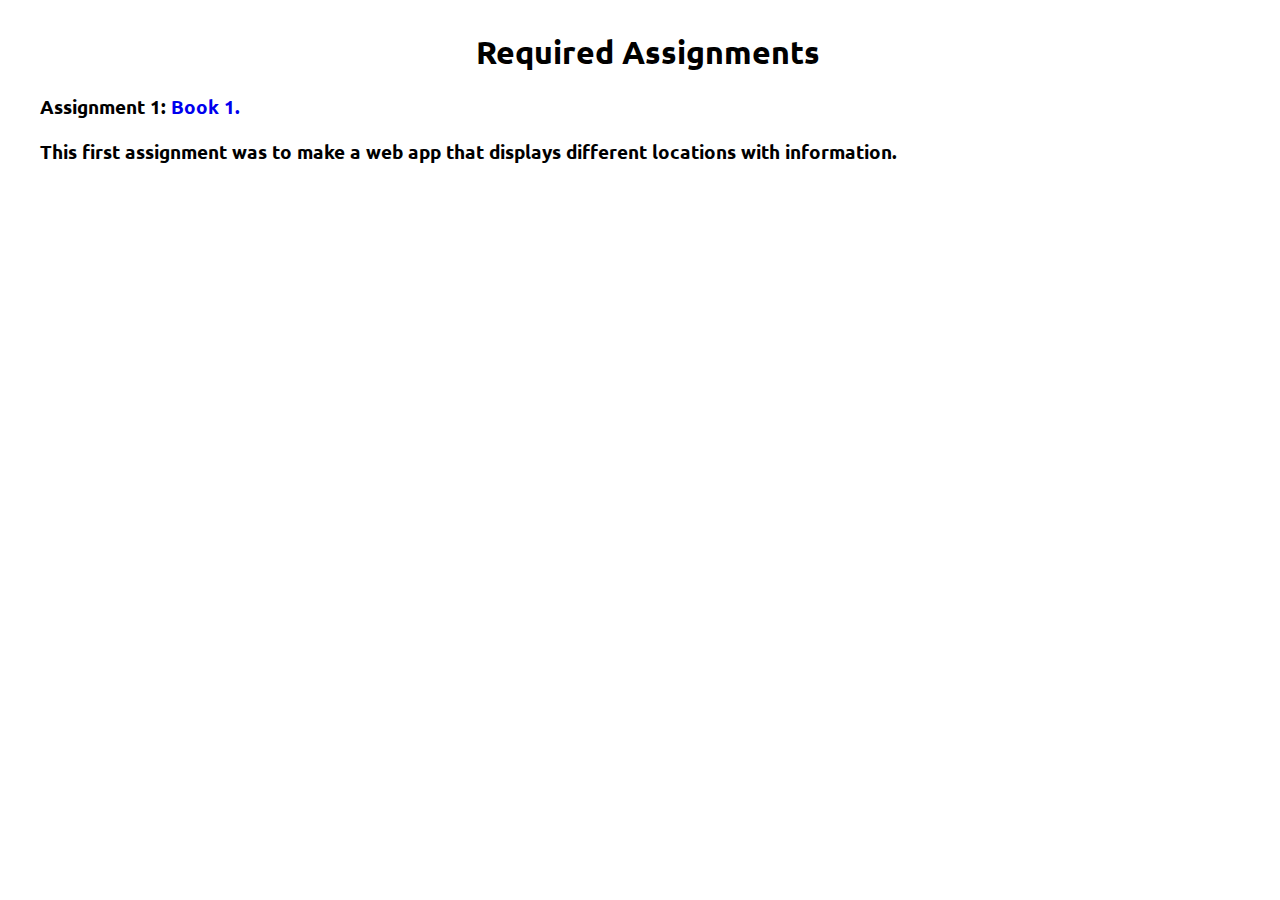
==== reqa.html @ 033eb794 "Deleted the web1 folder in order to make the website work" ====
<!DOCTYPE html>
<html lang="en">

<head>
    <meta charset="UTF-8">
    <meta name="viewport" content="width=device-width, initial-scale=1.0">
    <meta http-equiv="X-UA-Compatible" content="ie=edge">
    <link href="https://fonts.googleapis.com/css?family=Ubuntu" rel="stylesheet">
    <link href= "reqa.css" type="text/css" rel="stylesheet">
    <title>Required Assignments</title>
</head>

<body>
    <h1> Required Assignments</h1>

    <h3> Assignment 1:
        <a href="https://www.arcgis.com/apps/MapTour/index.html?appid=3f52782f4bf94a17b566d1ef65c5362c" target = "_blank">Book 1.</a> 
        <p>This first assignment was to make a web app that displays different locations with information.</p> 
    </h3>

</body>

</html>
---- reqa.css ----
body {
    width: 100%;
    height: 100%;
    font-family: 'Ubuntu', sans-serif;
}

h1 {
    text-align: center;
    margin-top: 2rem;
}

h3 {
    margin-left: 2rem;
}

a {
    text-decoration: none;
}
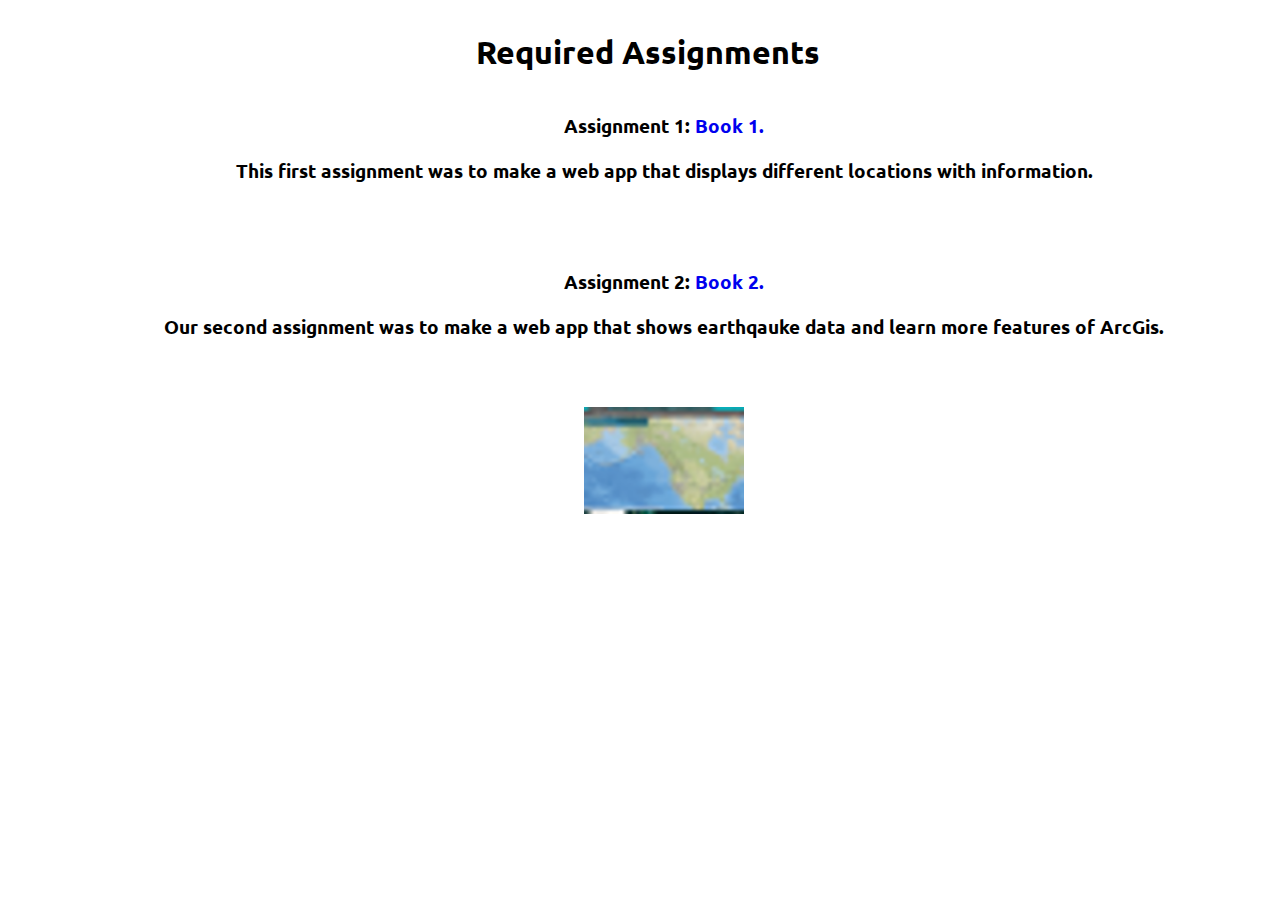
==== commit b0e11614: "Version containing Assignment: Book 2" ====
--- a/reqa.html
+++ b/reqa.html
@@ -13,11 +13,22 @@
 <body>
     <h1> Required Assignments</h1>
 
+    <div class = "content">
+
     <h3> Assignment 1:
         <a href="https://www.arcgis.com/apps/MapTour/index.html?appid=3f52782f4bf94a17b566d1ef65c5362c" target = "_blank">Book 1.</a> 
         <p>This first assignment was to make a web app that displays different locations with information.</p> 
     </h3>
 
+
+    <h3> Assignment 2: 
+        <a href= "https://www.arcgis.com/apps/View/index.html?appid=f5c183cf1a554da18d4c54f34820b4a9" target = "_balnk">Book 2.</a>
+        <p> Our second assignment was to make a web app that shows earthqauke data and learn more features of ArcGis.</p>
+    </h3>
+
+    <img id = "box" src = "2018-02-05 (1).png"/>
+</div>
+
 </body>
 
 </html>--- a/reqa.css
+++ b/reqa.css
@@ -9,8 +9,24 @@
     margin-top: 2rem;
 }
 
+.content {
+    display: flex;
+    margin-top: 1rem;
+    justify-content: center;
+    flex-direction: column;
+    align-items: center;
+}
+
+#box {
+    margin-left: 2rem;
+    width: 10rem;
+
+}
+
 h3 {
     margin-left: 2rem;
+    text-align: center;
+    margin-bottom: 3rem;
 }
 
 a {
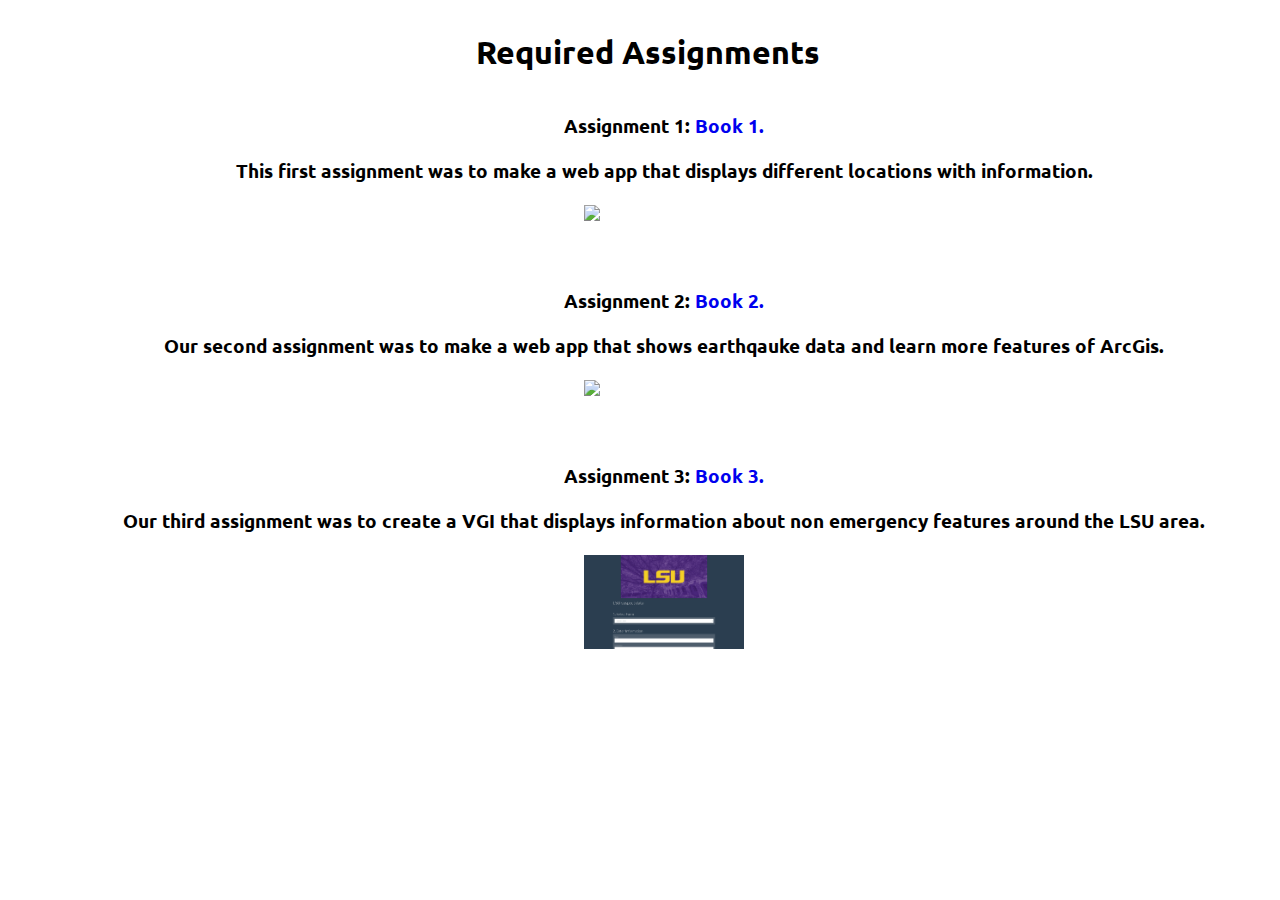
==== commit 9969c841: "Code Assignment 2" ====
--- a/reqa.html
+++ b/reqa.html
@@ -15,19 +15,28 @@
 
     <div class = "content">
 
-    <h3> Assignment 1:
-        <a href="https://www.arcgis.com/apps/MapTour/index.html?appid=3f52782f4bf94a17b566d1ef65c5362c" target = "_blank">Book 1.</a> 
-        <p>This first assignment was to make a web app that displays different locations with information.</p> 
-    </h3>
+        <h3> Assignment 1:
+            <a href="https://www.arcgis.com/apps/MapTour/index.html?appid=3f52782f4bf94a17b566d1ef65c5362c" target = "_blank" rel = "noopener noreferrer" >Book 1.</a> 
+            <p>This first assignment was to make a web app that displays different locations with information.</p> 
+        </h3>
+
+        <img class = "box" src = "2018-02-06 (2).png"/>
 
 
-    <h3> Assignment 2: 
-        <a href= "https://www.arcgis.com/apps/View/index.html?appid=f5c183cf1a554da18d4c54f34820b4a9" target = "_balnk">Book 2.</a>
-        <p> Our second assignment was to make a web app that shows earthqauke data and learn more features of ArcGis.</p>
-    </h3>
+        <h3> Assignment 2: 
+            <a href= "https://www.arcgis.com/apps/View/index.html?appid=f5c183cf1a554da18d4c54f34820b4a9" target = "_balnk">Book 2.</a>
+            <p> Our second assignment was to make a web app that shows earthqauke data and learn more features of ArcGis.</p>
+        </h3>
 
-    <img id = "box" src = "2018-02-05 (1).png"/>
-</div>
+        <img class = "box" src = "2018-02-05 (2).png"/>
+
+        <h3> Assignment 3:
+            <a href= "https://arcg.is/1rT8iL">Book 3.</a>
+            <p>Our third assignment was to create a VGI that displays information about non emergency features around the LSU area. </p>
+        </h3>
+
+        <img class = "box" src = "2018-02-19 (2).png" />
+    </div>
 
 </body>
 
--- a/reqa.css
+++ b/reqa.css
@@ -17,16 +17,16 @@
     align-items: center;
 }
 
-#box {
+.box {
     margin-left: 2rem;
     width: 10rem;
-
+    margin-bottom: 3rem;
+    margin-top: -1rem;
 }
 
 h3 {
     margin-left: 2rem;
     text-align: center;
-    margin-bottom: 3rem;
 }
 
 a {
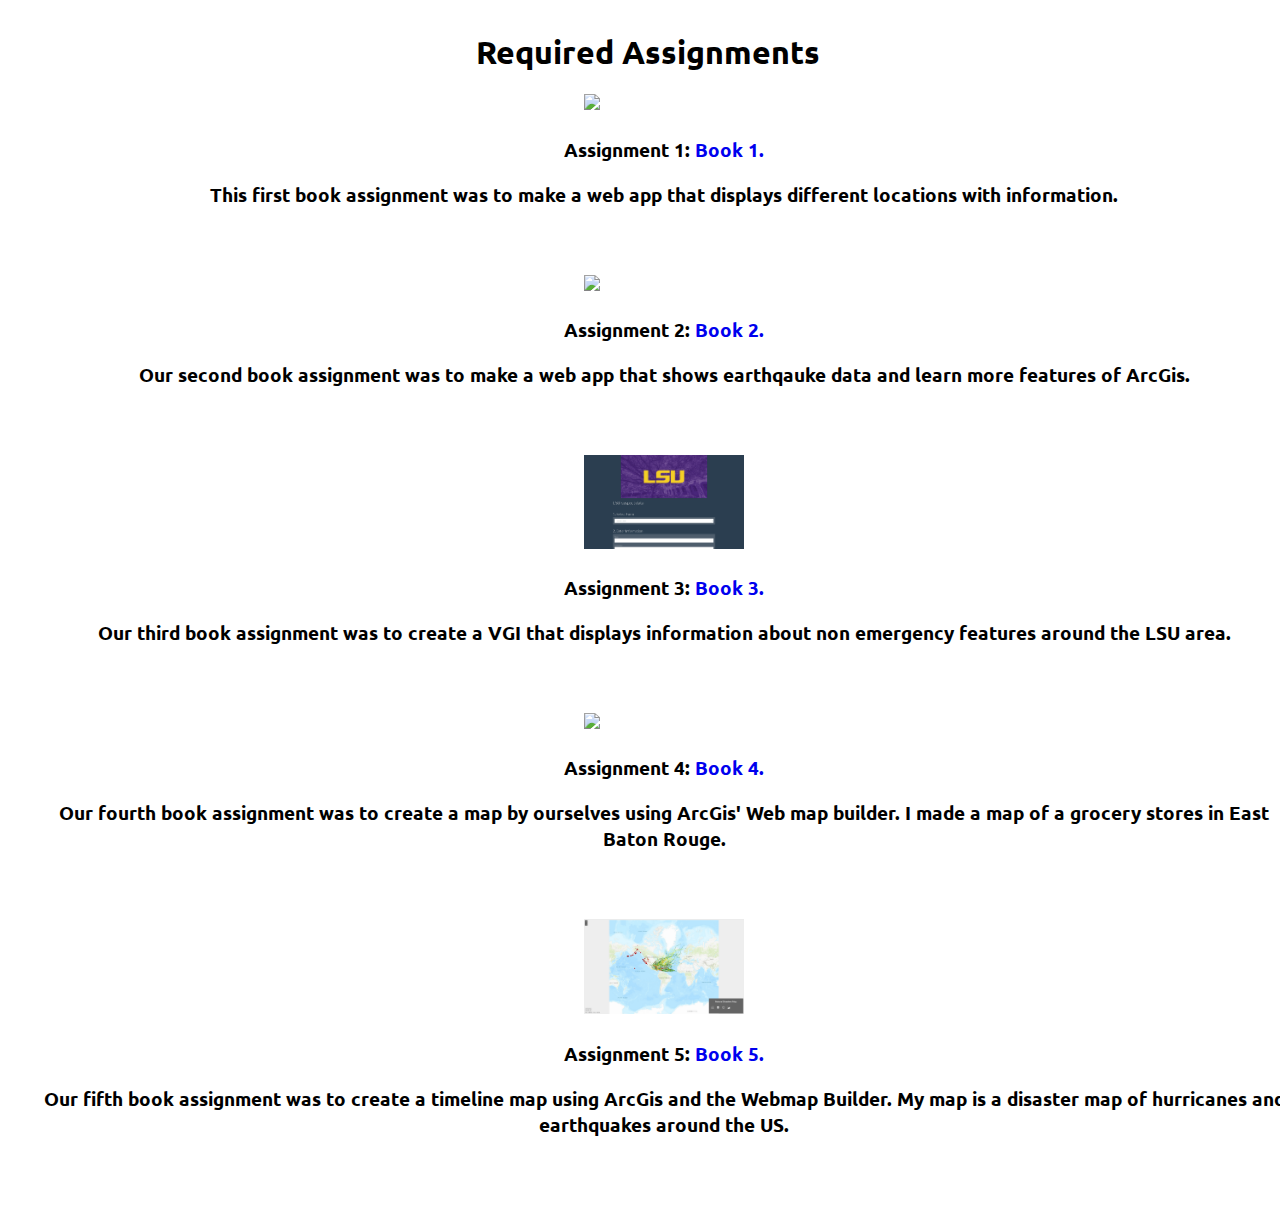
==== commit 79d5c741: "Book 4 Book 5 Code 3, 4 & 5" ====
--- a/reqa.html
+++ b/reqa.html
@@ -6,7 +6,7 @@
     <meta name="viewport" content="width=device-width, initial-scale=1.0">
     <meta http-equiv="X-UA-Compatible" content="ie=edge">
     <link href="https://fonts.googleapis.com/css?family=Ubuntu" rel="stylesheet">
-    <link href= "reqa.css" type="text/css" rel="stylesheet">
+    <link href="reqa.css" type="text/css" rel="stylesheet">
     <title>Required Assignments</title>
 </head>
 
@@ -14,28 +14,44 @@
     <h1> Required Assignments</h1>
 
     <div class = "content">
+        <!-- Assignment 1 -->
+        <img class="box" src="2018-02-06 (2).png" />
 
         <h3> Assignment 1:
             <a href="https://www.arcgis.com/apps/MapTour/index.html?appid=3f52782f4bf94a17b566d1ef65c5362c" target = "_blank" rel = "noopener noreferrer" >Book 1.</a> 
-            <p>This first assignment was to make a web app that displays different locations with information.</p> 
+            <p>This first book assignment was to make a web app that displays different locations with information.</p> 
         </h3>
-
-        <img class = "box" src = "2018-02-06 (2).png"/>
-
+        
+        <!--Assignment 2-->
+        <img class="box" src="2018-02-05 (2).png" />
 
         <h3> Assignment 2: 
             <a href= "https://www.arcgis.com/apps/View/index.html?appid=f5c183cf1a554da18d4c54f34820b4a9" target = "_balnk">Book 2.</a>
-            <p> Our second assignment was to make a web app that shows earthqauke data and learn more features of ArcGis.</p>
+            <p> Our second book assignment was to make a web app that shows earthqauke data and learn more features of ArcGis.</p>
         </h3>
-
-        <img class = "box" src = "2018-02-05 (2).png"/>
+        <!--Assignment 3-->
+        <img class="box" src="2018-02-19 (2).png" />
 
         <h3> Assignment 3:
             <a href= "https://arcg.is/1rT8iL">Book 3.</a>
-            <p>Our third assignment was to create a VGI that displays information about non emergency features around the LSU area. </p>
+            <p>Our third book assignment was to create a VGI that displays information about non emergency features around the LSU area. </p>
         </h3>
 
-        <img class = "box" src = "2018-02-19 (2).png" />
+        <!--Assignment 4 -->
+        <img class="box" src="2018-02-23 (2).png" />
+
+        <h3>Assignment 4:
+            <a href="https://johngeog4046.maps.arcgis.com/apps/webappviewer/index.html?id=8fc2f2d3cb3644579386848a32dd48b9">Book 4.</a>
+            <p>Our fourth book assignment was to create a map by ourselves using ArcGis' Web map builder. I made a map of a grocery stores in East Baton Rouge. </p>
+        </h3>
+
+        <!-- Assignment 5-->
+        <img class="box" src="2018-02-26 (2).png" />
+
+        <h3>Assignment 5:
+            <a href="https://johngeog4046.maps.arcgis.com/apps/webappviewer/index.html?id=083f821a018d4adb919bd0e8d39495ed"> Book 5. </a>
+            <p>Our fifth book assignment was to create a timeline map using ArcGis and the Webmap Builder. My map is a disaster map of hurricanes and earthquakes around the US.</p>
+        </h3>
     </div>
 
 </body>
--- a/reqa.css
+++ b/reqa.css
@@ -20,15 +20,16 @@
 .box {
     margin-left: 2rem;
     width: 10rem;
-    margin-bottom: 3rem;
-    margin-top: -1rem;
+    margin-bottom: 0.5rem;
 }
 
 h3 {
     margin-left: 2rem;
     text-align: center;
+    margin-bottom: 3rem;
 }
 
 a {
     text-decoration: none;
-}+}
+
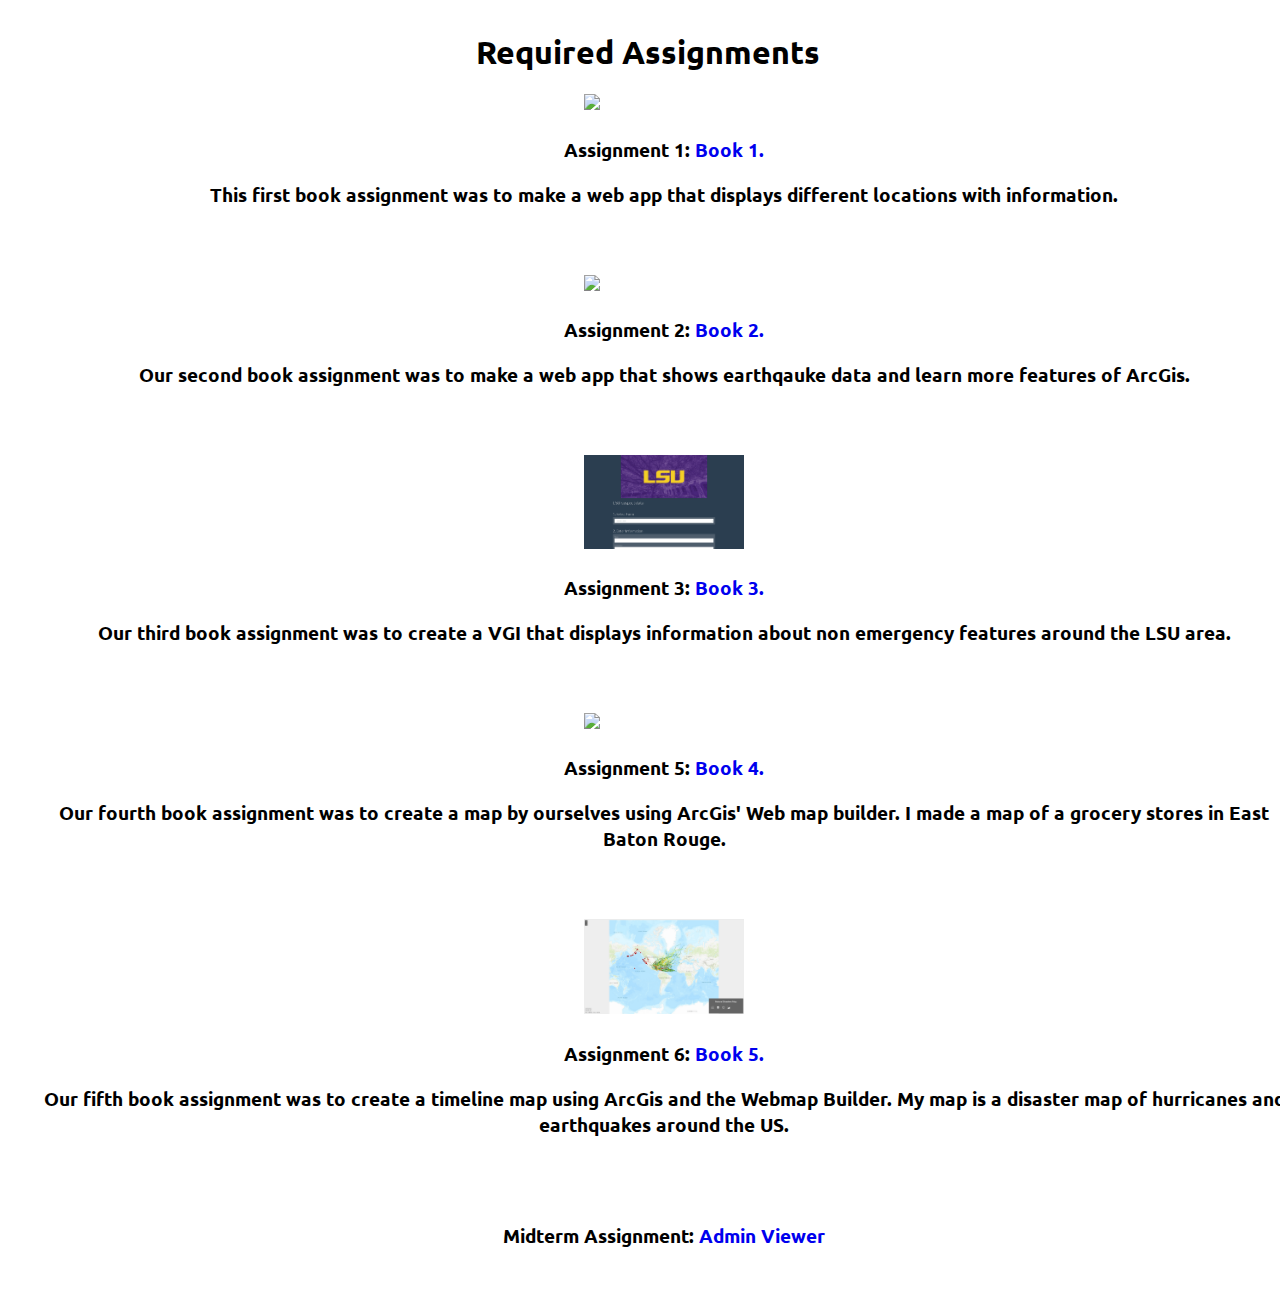
==== commit 444d01f4: "Assignment with codes 4 and 5" ====
--- a/reqa.html
+++ b/reqa.html
@@ -15,7 +15,7 @@
 
     <div class = "content">
         <!-- Assignment 1 -->
-        <img class="box" src="2018-02-06 (2).png" />
+        <img class="box" src="1.png" />
 
         <h3> Assignment 1:
             <a href="https://www.arcgis.com/apps/MapTour/index.html?appid=3f52782f4bf94a17b566d1ef65c5362c" target = "_blank" rel = "noopener noreferrer" >Book 1.</a> 
@@ -23,7 +23,7 @@
         </h3>
         
         <!--Assignment 2-->
-        <img class="box" src="2018-02-05 (2).png" />
+        <img class="box" src="2.png" />
 
         <h3> Assignment 2: 
             <a href= "https://www.arcgis.com/apps/View/index.html?appid=f5c183cf1a554da18d4c54f34820b4a9" target = "_balnk">Book 2.</a>
@@ -37,20 +37,26 @@
             <p>Our third book assignment was to create a VGI that displays information about non emergency features around the LSU area. </p>
         </h3>
 
-        <!--Assignment 4 -->
+        <!--Assignment 5 -->
         <img class="box" src="2018-02-23 (2).png" />
 
-        <h3>Assignment 4:
+        <h3>Assignment 5:
             <a href="https://johngeog4046.maps.arcgis.com/apps/webappviewer/index.html?id=8fc2f2d3cb3644579386848a32dd48b9">Book 4.</a>
             <p>Our fourth book assignment was to create a map by ourselves using ArcGis' Web map builder. I made a map of a grocery stores in East Baton Rouge. </p>
         </h3>
 
-        <!-- Assignment 5-->
+        <!-- Assignment 6-->
         <img class="box" src="2018-02-26 (2).png" />
 
-        <h3>Assignment 5:
+        <h3>Assignment 6:
             <a href="https://johngeog4046.maps.arcgis.com/apps/webappviewer/index.html?id=083f821a018d4adb919bd0e8d39495ed"> Book 5. </a>
             <p>Our fifth book assignment was to create a timeline map using ArcGis and the Webmap Builder. My map is a disaster map of hurricanes and earthquakes around the US.</p>
+        </h3> 
+        
+        <h3>
+             Midterm Assignment:
+            <a href="https://johngeog4046.maps.arcgis.com/apps/webappviewer/index.html?id=083f821a018d4adb919bd0e8d39495ed">Admin </a>
+            <a href="https://johngeog4046.maps.arcgis.com/apps/webappviewer/index.html?id=083f821a018d4adb919bd0e8d39495ed">Viewer </a>
         </h3>
     </div>
 
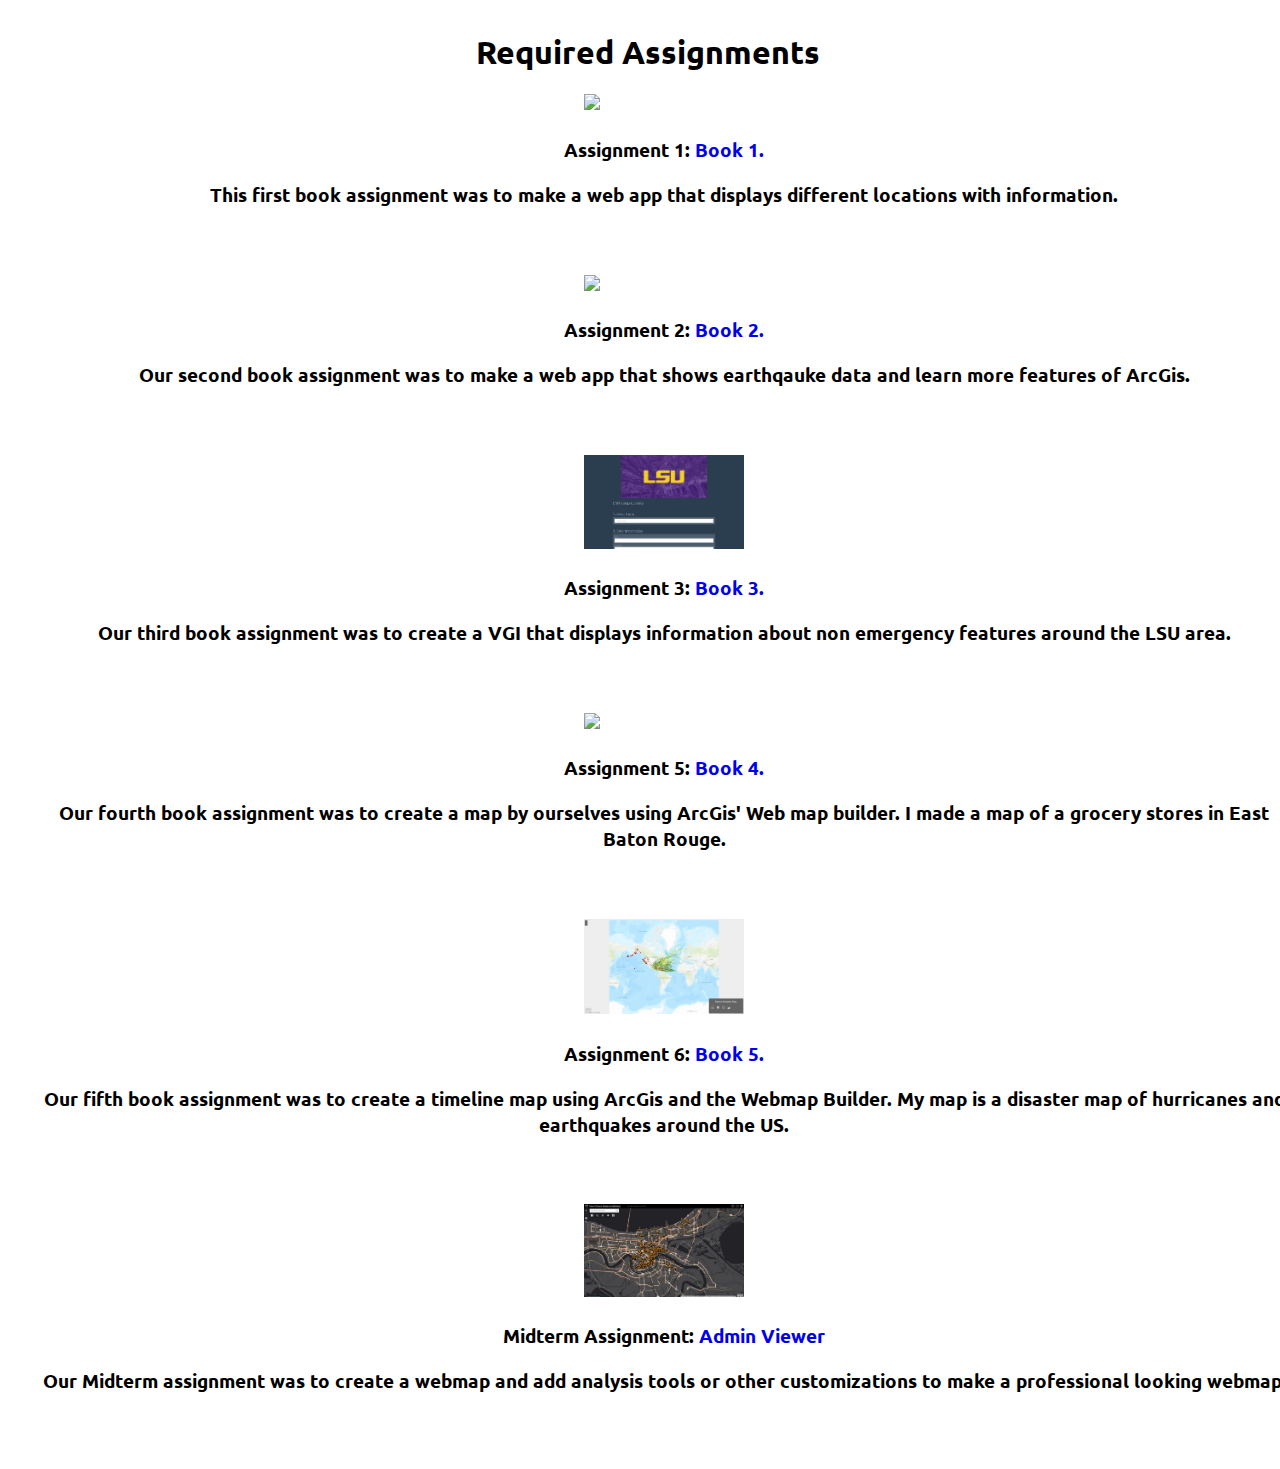
==== commit 5778e5e4: "correction to last assignment" ====
--- a/reqa.html
+++ b/reqa.html
@@ -52,11 +52,17 @@
             <a href="https://johngeog4046.maps.arcgis.com/apps/webappviewer/index.html?id=083f821a018d4adb919bd0e8d39495ed"> Book 5. </a>
             <p>Our fifth book assignment was to create a timeline map using ArcGis and the Webmap Builder. My map is a disaster map of hurricanes and earthquakes around the US.</p>
         </h3> 
+
+        <!--midterm assignment-->
+        <img src="mid.png" class="box">
         
         <h3>
              Midterm Assignment:
             <a href="https://johngeog4046.maps.arcgis.com/apps/webappviewer/index.html?id=083f821a018d4adb919bd0e8d39495ed">Admin </a>
             <a href="https://johngeog4046.maps.arcgis.com/apps/webappviewer/index.html?id=083f821a018d4adb919bd0e8d39495ed">Viewer </a>
+            <p>Our Midterm assignment was to create a webmap and add analysis tools or other customizations to make a professional
+                looking webmap.
+            </p>
         </h3>
     </div>
 
